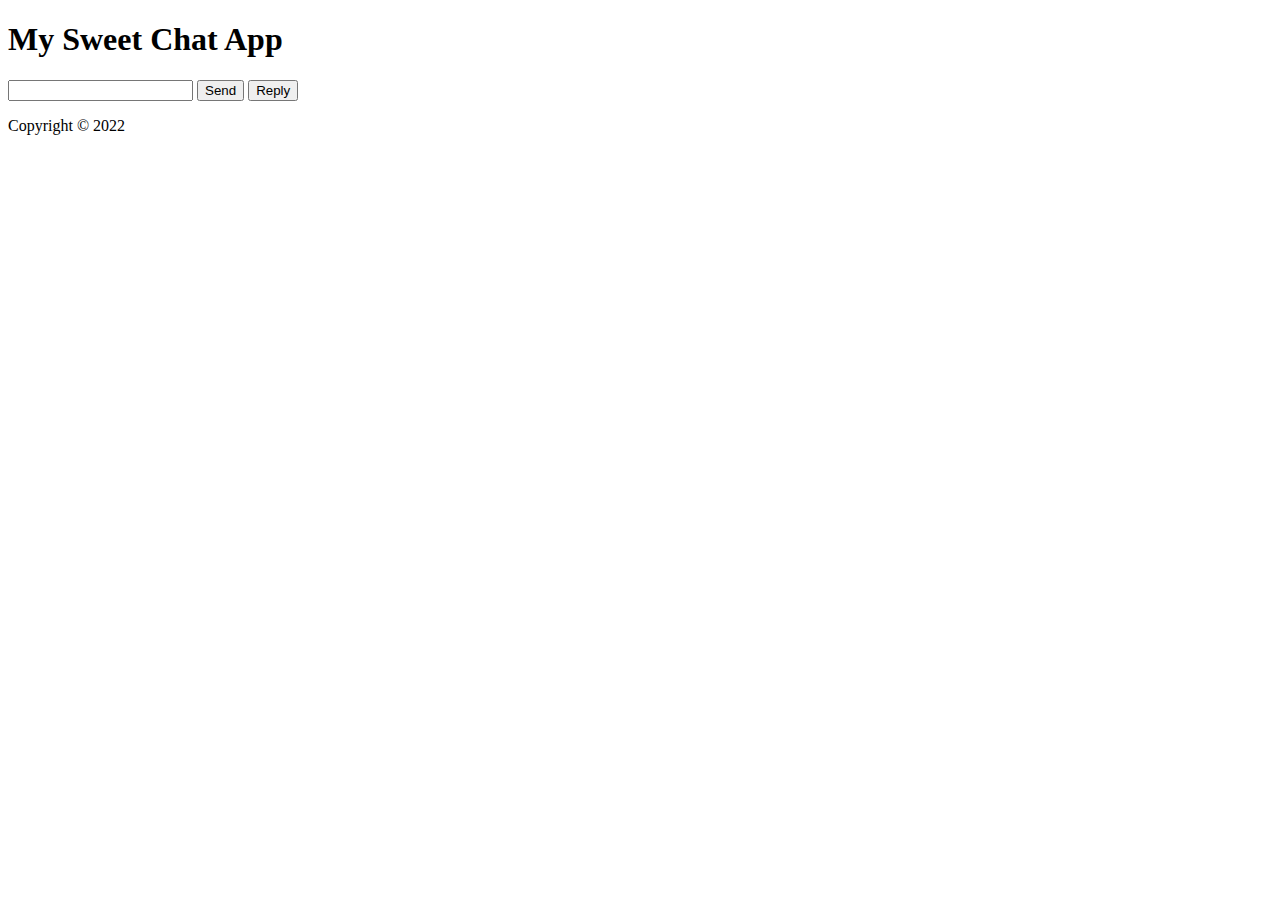
==== index.html @ 95c55083 "Add files via upload" ====
<!DOCTYPE html>
<html>
<head>
    <meta charset="utf-8">
    <meta name="viewport" content="width=device-width, initial-scale=1">
    <meta http-equiv="X-UA-Compatible" content="ie-edge">
    <title>My Sweet Chat App</title>
    <link rel="preconnect" href="https://fonts.googleapis.com">
    <link rel="stylesheet" type="text/css" href="css/master.css">
</head>
<body>
<header>
    <h1>My Sweet Chat App</h1>
</header>
<main>
    <section id="message-container" class="messages"></section>
    <section>
        <input type="text" id="message-input">
        <button type="button" id="send-button">Send</button>
        <button type="button" id="reply-button">Reply</button>
    </section>
    
</main>
</body>
<footer>
    <p>Copyright &copy; 2022</p>
</footer>
<script src="js/scripts.js"></script>
</body>    
</html>
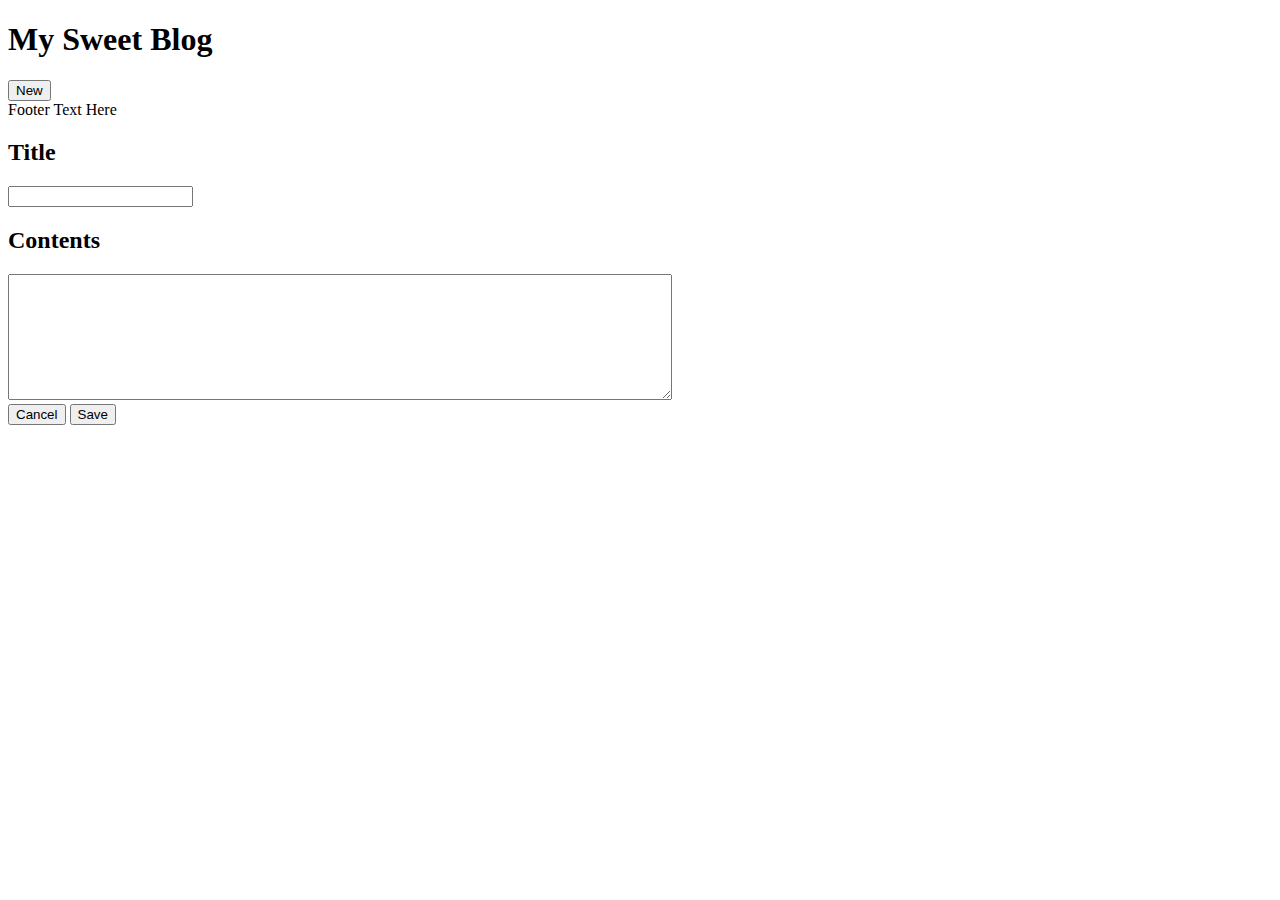
==== commit a1c05b12: "Add files via upload" ====
--- a/index.html
+++ b/index.html
@@ -1,30 +1,44 @@
 <!DOCTYPE html>
-<html>
+<html lang="en">
 <head>
     <meta charset="utf-8">
     <meta name="viewport" content="width=device-width, initial-scale=1">
-    <meta http-equiv="X-UA-Compatible" content="ie-edge">
-    <title>My Sweet Chat App</title>
+    <title>My Sweet Blog </title>
     <link rel="preconnect" href="https://fonts.googleapis.com">
     <link rel="stylesheet" type="text/css" href="css/master.css">
 </head>
 <body>
 <header>
-    <h1>My Sweet Chat App</h1>
+    <h1 class="header-title">My Sweet Blog</h1>
+    <div class="header-menu">
+        <button id="new-button">New</button>
+    </div>
 </header>
 <main>
-    <section id="message-container" class="messages"></section>
+    <section id="display-content"></section>
+</main>
+<footer>
+    Footer Text Here
+</footer>
+
+<div class="model" id="modal-dialog">
     <section>
-        <input type="text" id="message-input">
-        <button type="button" id="send-button">Send</button>
-        <button type="button" id="reply-button">Reply</button>
+        <h2>Title</h2>
+        <input type="text" id="edit-title-text">
+        <span id="edit-title-message"></span>
     </section>
-    
-</main>
+    <section>
+        <h2>Contents</h2>
+        <textarea name="edit-content-text" id="edit-content-text" cols="80" rows="8"></textarea>
+        <span id="edit-content-message"></span>
+    </section>
+    <footer>
+        <button id="cancel-button">Cancel</button>
+        <button id="save-button">Save</button>
+    </footer>
+</div>
 </body>
-<footer>
-    <p>Copyright &copy; 2022</p>
-</footer>
+<div id="modal-backdrop"></div>
 <script src="js/scripts.js"></script>
 </body>    
 </html>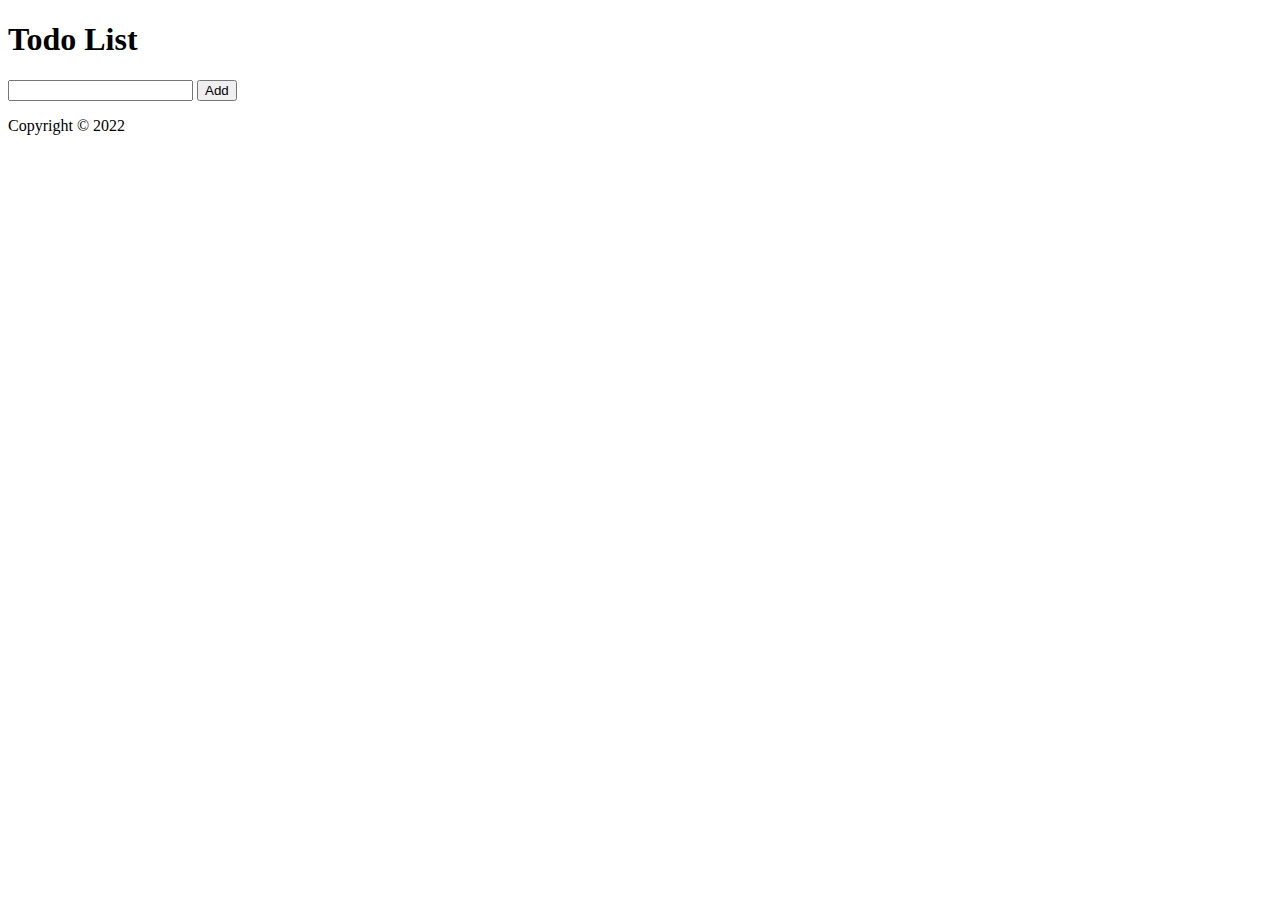
==== commit ab38d01c: "Add files via upload" ====
--- a/index.html
+++ b/index.html
@@ -1,44 +1,34 @@
 <!DOCTYPE html>
-<html lang="en">
+<html>
 <head>
     <meta charset="utf-8">
     <meta name="viewport" content="width=device-width, initial-scale=1">
-    <title>My Sweet Blog </title>
+    <title>Todo List</title>
     <link rel="preconnect" href="https://fonts.googleapis.com">
     <link rel="stylesheet" type="text/css" href="css/master.css">
 </head>
 <body>
 <header>
-    <h1 class="header-title">My Sweet Blog</h1>
-    <div class="header-menu">
-        <button id="new-button">New</button>
-    </div>
+    <h1>Todo List</h1>
 </header>
 <main>
-    <section id="display-content"></section>
+    <section>
+        <input type="text" id="input-input">
+        <button type="button" id="add-task">Add</button>
+    </section>
+    <section id="todo-list-container">
+        <ol id="active-list">
+
+        </ol>
+        <ul id="completed-list">
+
+        </ul>
+    </section>
 </main>
+</body>
 <footer>
-    Footer Text Here
+    <p>Copyright &copy; 2022</p>
 </footer>
-
-<div class="model" id="modal-dialog">
-    <section>
-        <h2>Title</h2>
-        <input type="text" id="edit-title-text">
-        <span id="edit-title-message"></span>
-    </section>
-    <section>
-        <h2>Contents</h2>
-        <textarea name="edit-content-text" id="edit-content-text" cols="80" rows="8"></textarea>
-        <span id="edit-content-message"></span>
-    </section>
-    <footer>
-        <button id="cancel-button">Cancel</button>
-        <button id="save-button">Save</button>
-    </footer>
-</div>
-</body>
-<div id="modal-backdrop"></div>
 <script src="js/scripts.js"></script>
 </body>    
 </html>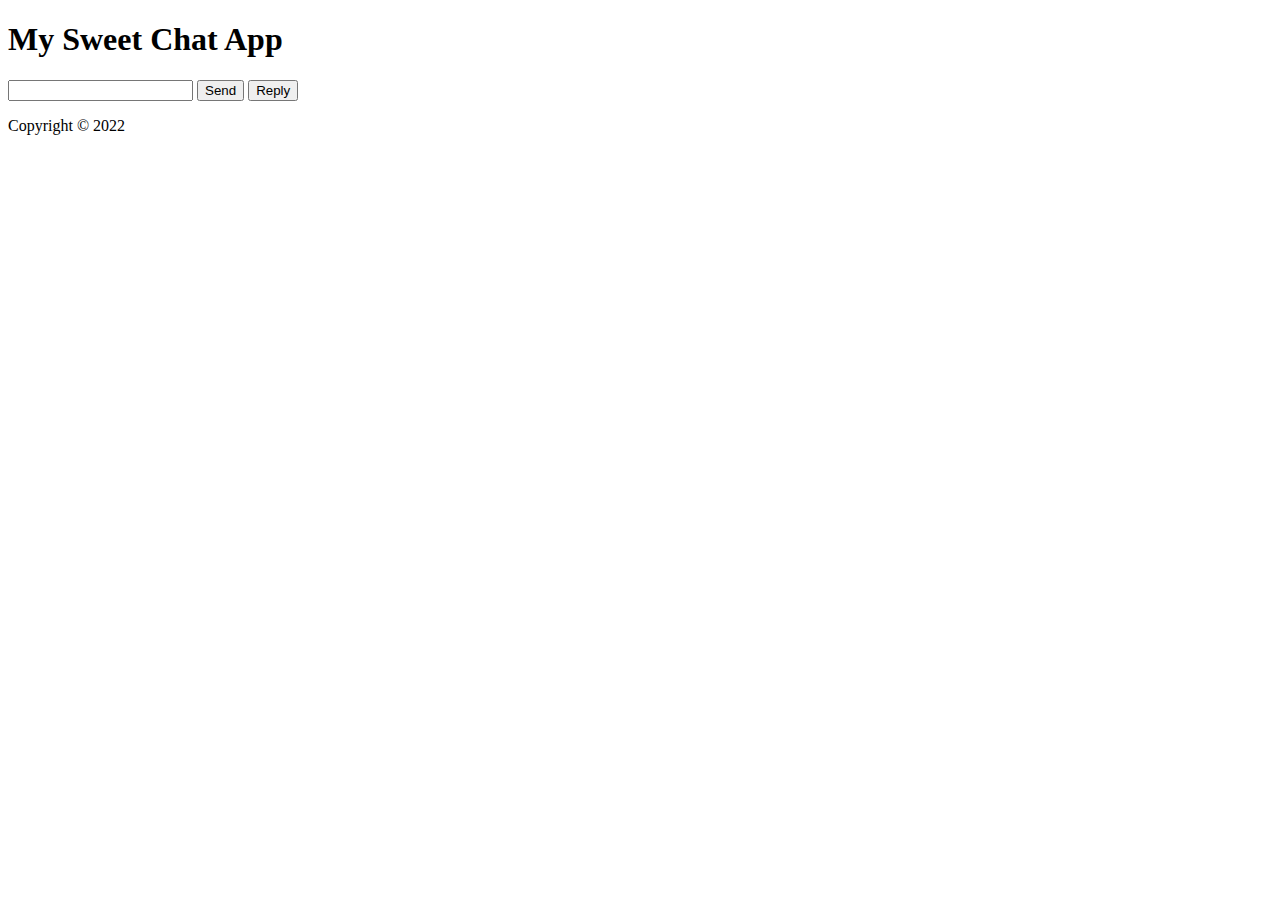
==== commit 37e1cb47: "Add files via upload" ====
--- a/index.html
+++ b/index.html
@@ -3,27 +3,23 @@
 <head>
     <meta charset="utf-8">
     <meta name="viewport" content="width=device-width, initial-scale=1">
-    <title>Todo List</title>
+    <meta http-equiv="X-UA-Compatible" content="ie=edge">
+    <title>My Sweet Chat App</title>
     <link rel="preconnect" href="https://fonts.googleapis.com">
     <link rel="stylesheet" type="text/css" href="css/master.css">
 </head>
 <body>
 <header>
-    <h1>Todo List</h1>
+    <h1>My Sweet Chat App</h1>
 </header>
 <main>
+    <section id="message-container" class="messages"></section>
     <section>
-        <input type="text" id="input-input">
-        <button type="button" id="add-task">Add</button>
+        <input type="text" id="message-input">
+        <button type="button" id="send-button">Send</button>
+        <button type="button" id="reply-button">Reply</button>
     </section>
-    <section id="todo-list-container">
-        <ol id="active-list">
-
-        </ol>
-        <ul id="completed-list">
-
-        </ul>
-    </section>
+    
 </main>
 </body>
 <footer>
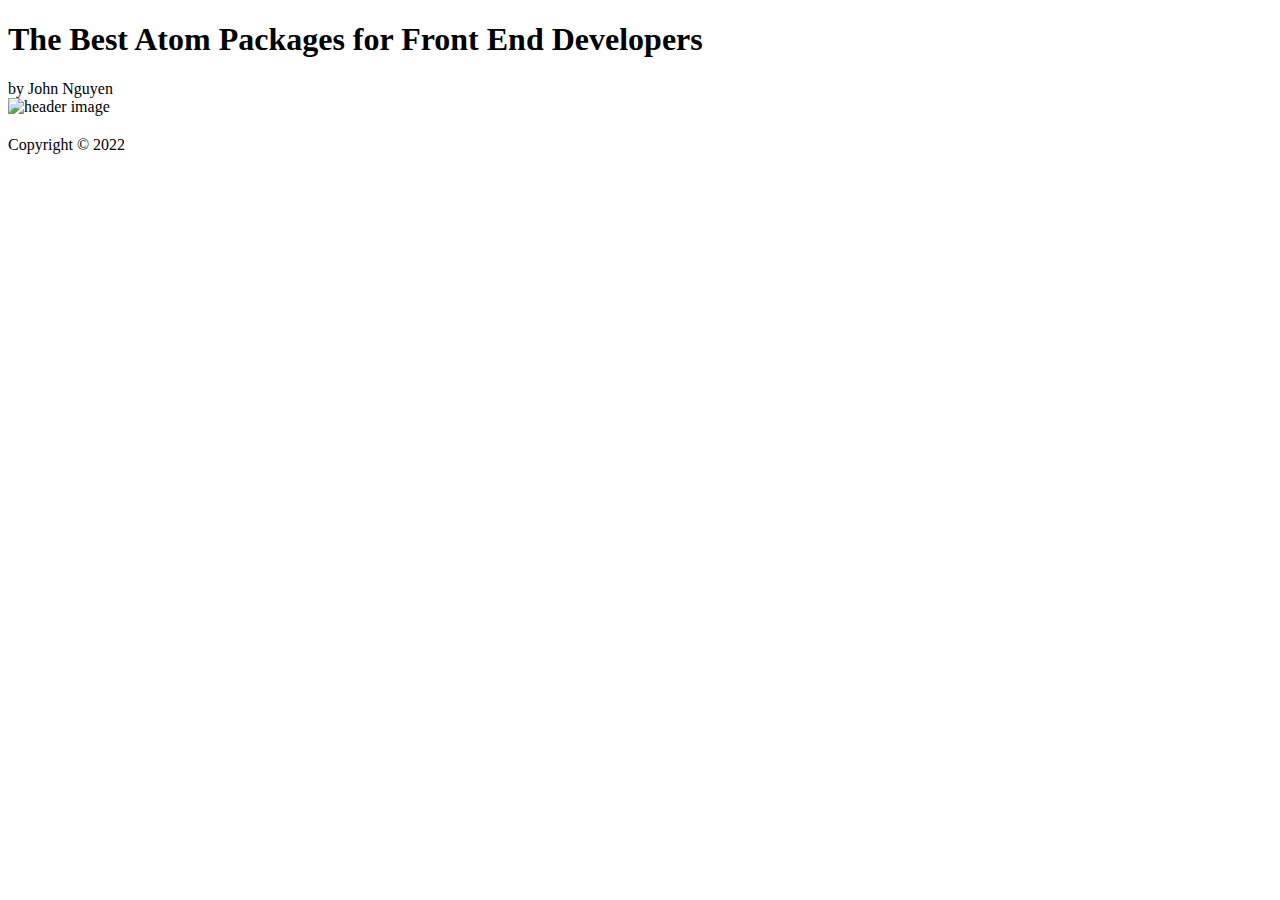
==== commit 81aabb14: "Add files via upload" ====
--- a/index.html
+++ b/index.html
@@ -3,25 +3,51 @@
 <head>
     <meta charset="utf-8">
     <meta name="viewport" content="width=device-width, initial-scale=1">
-    <meta http-equiv="X-UA-Compatible" content="ie=edge">
-    <title>My Sweet Chat App</title>
+    <title>The Best Atom Packages for Front End Developers</title>
     <link rel="preconnect" href="https://fonts.googleapis.com">
     <link rel="stylesheet" type="text/css" href="css/master.css">
 </head>
 <body>
 <header>
-    <h1>My Sweet Chat App</h1>
+    <h1>The Best Atom Packages for Front End Developers</h1>
+    <div id="credits">
+        <div id="author">
+            by John Nguyen
+        </div>
+        <div id="date">
+            <!--todo: add via js-->
+        </div>
+    </div>
+    <img id="header-image" src="images/header.png" alt="header image">
 </header>
 <main>
-    <section id="message-container" class="messages"></section>
-    <section>
-        <input type="text" id="message-input">
-        <button type="button" id="send-button">Send</button>
-        <button type="button" id="reply-button">Reply</button>
-    </section>
-    
+    <div class="package-container">
+        <header>
+            <h2 id="p1-name"></h2>
+        </header>
+        <section>
+            <p id="p1-description"></p>
+        </section>
+        <footer>
+            <span id="p1-author"></span>
+            <span id="p1-downloads"></span>
+            <span id="p1-stars"></span>
+        </footer>
+    </div>
+    <div class="package-container">
+        <header>
+            <h2 id="p2-name"></h2>
+        </header>
+        <section>
+            <p id="p2-description"></p>
+        </section>
+        <footer>
+            <span id="p2-author"></span>
+            <span id="p2-downloads"></span>
+            <span id="p2-stars"></span>
+        </footer>
+    </div>
 </main>
-</body>
 <footer>
     <p>Copyright &copy; 2022</p>
 </footer>
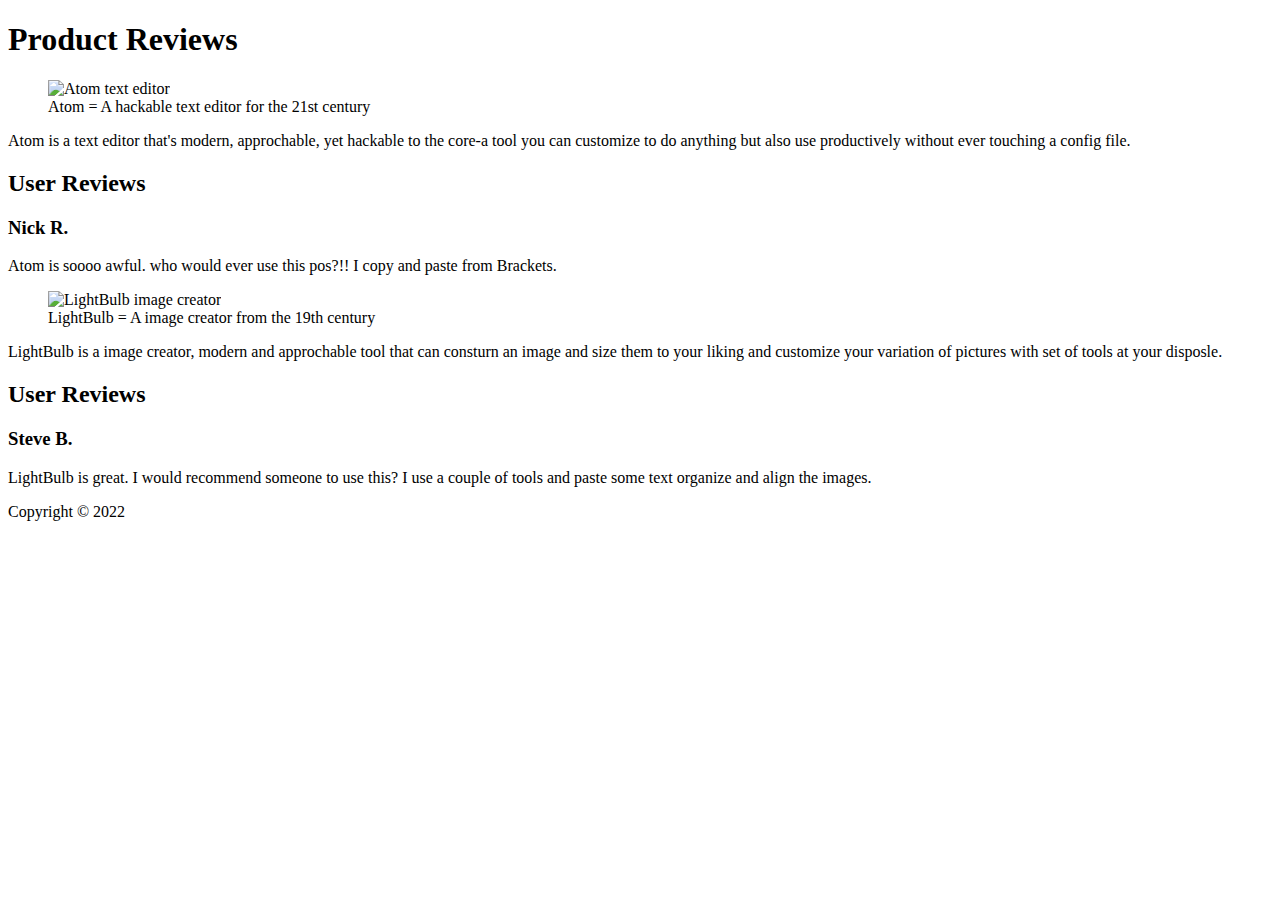
==== commit 58fce0da: "Add files via upload" ====
--- a/index.html
+++ b/index.html
@@ -3,54 +3,50 @@
 <head>
     <meta charset="utf-8">
     <meta name="viewport" content="width=device-width, initial-scale=1">
-    <title>The Best Atom Packages for Front End Developers</title>
+    <title>Product Reviews</title>
     <link rel="preconnect" href="https://fonts.googleapis.com">
     <link rel="stylesheet" type="text/css" href="css/master.css">
 </head>
 <body>
 <header>
-    <h1>The Best Atom Packages for Front End Developers</h1>
-    <div id="credits">
-        <div id="author">
-            by John Nguyen
-        </div>
-        <div id="date">
-            <!--todo: add via js-->
-        </div>
-    </div>
-    <img id="header-image" src="images/header.png" alt="header image">
+    <h1>Product Reviews</h1>
 </header>
 <main>
-    <div class="package-container">
-        <header>
-            <h2 id="p1-name"></h2>
-        </header>
-        <section>
-            <p id="p1-description"></p>
-        </section>
-        <footer>
-            <span id="p1-author"></span>
-            <span id="p1-downloads"></span>
-            <span id="p1-stars"></span>
-        </footer>
+    <figure>
+        <img src="images/istockphoto-1224169933-612x612.jpg" alt="Atom text editor">
+        <figcaption>
+            Atom = <span>A hackable text editor for the 21st century</span>
+        </figcaption>
+    </figure>
+    <p id="product-description">
+        Atom is a text editor that's modern, approchable, yet hackable to the core-a tool
+        you can customize to do anything but also use productively without ever touching a config file.
+    </p>
+
+    <h2>User Reviews</h2>
+    <div class="review">
+        <h3>Nick R.</h3>
+        <p>Atom is soooo awful. who would ever use this pos?!! I copy and paste from Brackets.</p>
     </div>
-    <div class="package-container">
-        <header>
-            <h2 id="p2-name"></h2>
-        </header>
-        <section>
-            <p id="p2-description"></p>
-        </section>
-        <footer>
-            <span id="p2-author"></span>
-            <span id="p2-downloads"></span>
-            <span id="p2-stars"></span>
-        </footer>
+    <figure>
+        <img src="images/download.png" alt="LightBulb image creator">
+        <figcaption>
+            LightBulb = <span>A image creator from the 19th century</span>
+        </figcaption>
+    </figure>
+    <p id="product-description">
+        LightBulb is a image creator, modern and approchable tool that can consturn an image and size them to your liking 
+        and customize your variation of pictures with set of tools at your disposle.
+    </p>
+
+    <h2>User Reviews</h2>
+    <div class="review">
+        <h3>Steve B.</h3>
+        <p>LightBulb is great. I would recommend someone to use this? I use a couple of tools and paste some text organize and align the images.</p>
     </div>
 </main>
 <footer>
     <p>Copyright &copy; 2022</p>
 </footer>
-<script src="js/scripts.js"></script>
 </body>    
 </html>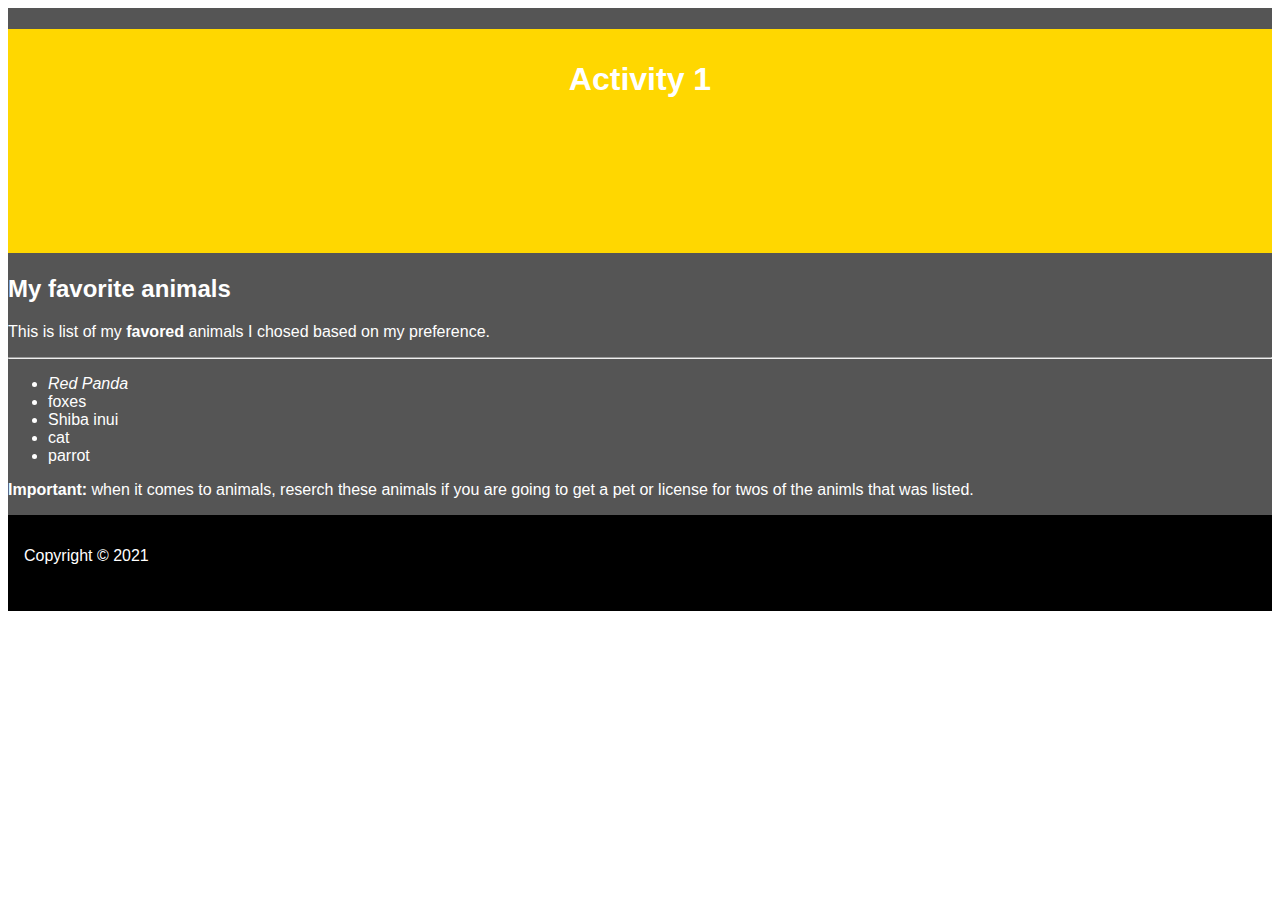
==== commit 18861df5: "Add files via upload" ====
--- a/index.html
+++ b/index.html
@@ -1,52 +1,35 @@
 <!DOCTYPE html>
 <html>
 <head>
-    <meta charset="utf-8">
-    <meta name="viewport" content="width=device-width, initial-scale=1">
-    <title>Product Reviews</title>
-    <link rel="preconnect" href="https://fonts.googleapis.com">
-    <link rel="stylesheet" type="text/css" href="css/master.css">
+<meta charset="utf-8">
+<meta name="viewport" content="width=device-width, initial-scale=1">
+<title>Activity</title>
+<link rel="stylesheet" href="style.css" type="text/css">
+<style type ="text/css">
+
+    </style>
 </head>
 <body>
-<header>
-    <h1>Product Reviews</h1>
-</header>
-<main>
-    <figure>
-        <img src="images/istockphoto-1224169933-612x612.jpg" alt="Atom text editor">
-        <figcaption>
-            Atom = <span>A hackable text editor for the 21st century</span>
-        </figcaption>
-    </figure>
-    <p id="product-description">
-        Atom is a text editor that's modern, approchable, yet hackable to the core-a tool
-        you can customize to do anything but also use productively without ever touching a config file.
-    </p>
-
-    <h2>User Reviews</h2>
-    <div class="review">
-        <h3>Nick R.</h3>
-        <p>Atom is soooo awful. who would ever use this pos?!! I copy and paste from Brackets.</p>
-    </div>
-    <figure>
-        <img src="images/download.png" alt="LightBulb image creator">
-        <figcaption>
-            LightBulb = <span>A image creator from the 19th century</span>
-        </figcaption>
-    </figure>
-    <p id="product-description">
-        LightBulb is a image creator, modern and approchable tool that can consturn an image and size them to your liking 
-        and customize your variation of pictures with set of tools at your disposle.
-    </p>
-
-    <h2>User Reviews</h2>
-    <div class="review">
-        <h3>Steve B.</h3>
-        <p>LightBulb is great. I would recommend someone to use this? I use a couple of tools and paste some text organize and align the images.</p>
-    </div>
-</main>
-<footer>
-    <p>Copyright &copy; 2022</p>
-</footer>
+    <main>
+        <header>
+            <h1>Activity 1</h1>
+        </header>
+        <section>
+            <h2>My favorite animals</h2>
+                <p>This is list of my <b>favored</b> animals I chosed based on my preference.</p> 
+            <hr>
+            <ul>
+                <li><em>Red Panda</em></li>
+                <li>foxes</li>
+                <li>Shiba inui</li>
+                <li>cat</li>
+                <li>parrot</li>
+            </ul>
+            <p><strong>Important:</strong> when it comes to animals, reserch these animals if you are going to get a pet or license for twos of the animls that was listed.</p>
+        </section>
+        <footer>
+            <p>Copyright &copy; 2021</p>
+        </footer>
+    </main>
 </body>    
 </html>--- a/style.css
+++ b/style.css
@@ -0,0 +1,45 @@
+body{
+    font-family: Verdana, Geneva, Tahoma, sans-serif;
+}
+
+header h1{
+    height: 5em;
+    padding: 1em;
+    background-color: gold;
+    text-align: center;
+}
+
+h2{
+    display: block;
+    font-size: 1.5em;
+    margin-top: 0.83em;
+    margin-bottom: 0.83em;
+    margin-left: 0;
+    margin-right: 0;
+    font-weight: bold;  
+}
+
+ul{
+    display: block;
+    list-style-type: disc;
+    margin-top: 1em;
+    margin-bottom: 1em;
+    margin-left: 0;
+    margin-right: 0;
+    padding-left: 40px;
+}
+
+main{
+    background-color: #555;
+    color: white;
+    overflow: hidden;
+
+}
+
+footer{
+    clear: both;
+    background-color: black;
+    color: white;
+    height: 4em;
+    padding: 1em;
+}